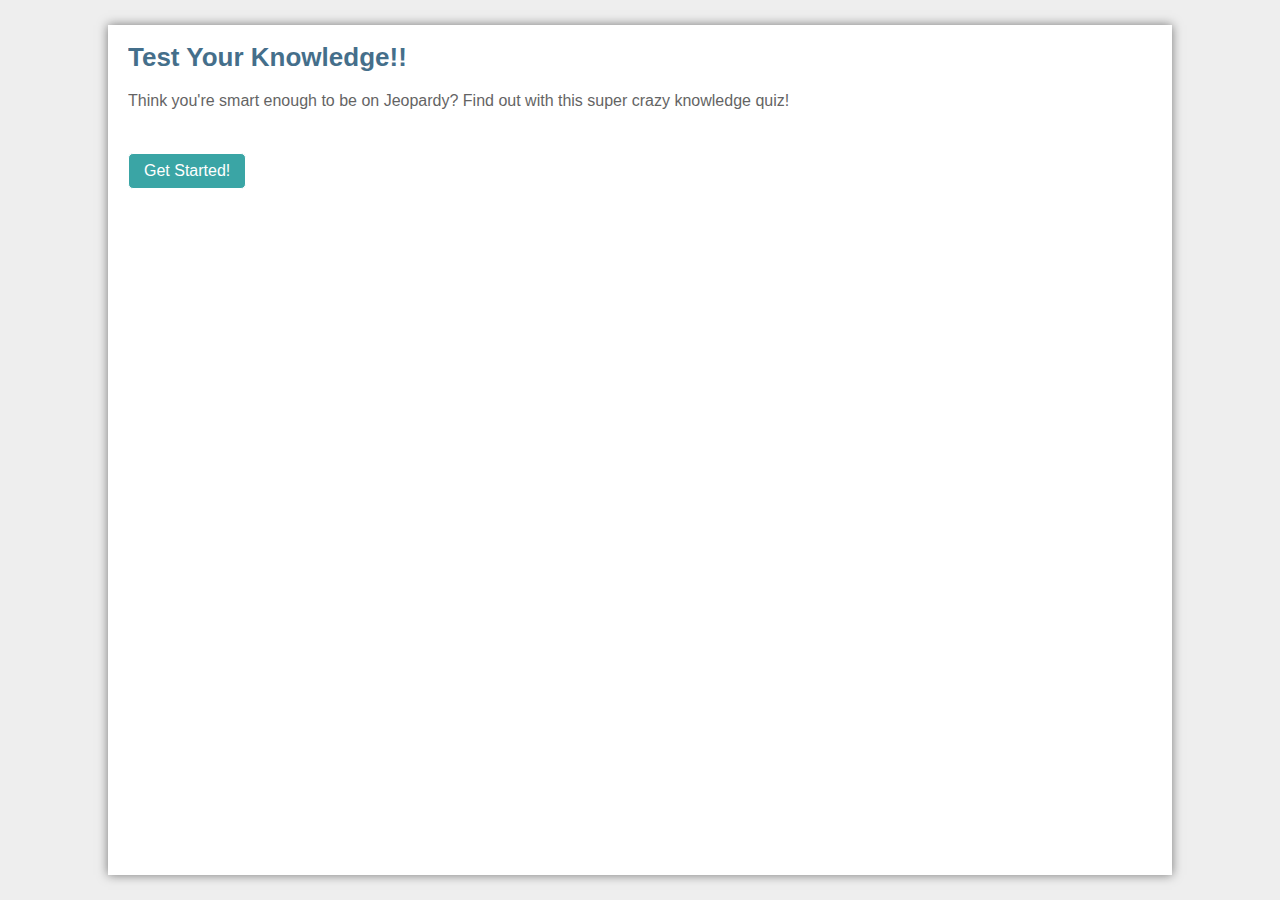
==== 1/index.html @ 34523dc3 "Add files via upload" ====
<!DOCTYPE html>
<html>
    <head>
        <meta content="text/html; charset=utf-8" http-equiv="content-type">

        <title>SlickQuiz Demo</title>

        <link href="css/reset.css" media="screen" rel="stylesheet" type="text/css">
        <link href="css/slickQuiz.css" media="screen" rel="stylesheet" type="text/css">
        <link href="css/master.css" media="screen" rel="stylesheet" type="text/css">
    </head>

    <body id="slickQuiz">
        <h1 class="quizName"><!-- where the quiz name goes --></h1>

        <div class="quizArea">
            <div class="quizHeader">
                <!-- where the quiz main copy goes -->

                <a class="button startQuiz" href="#">Get Started!</a>
            </div>

            <!-- where the quiz gets built -->
        </div>

        <div class="quizResults">
            <h3 class="quizScore">You Scored: <span><!-- where the quiz score goes --></span></h3>

            <h3 class="quizLevel"><strong>Ranking:</strong> <span><!-- where the quiz ranking level goes --></span></h3>

            <div class="quizResultsCopy">
                <!-- where the quiz result copy goes -->
            </div>
        </div>

        <script src="js/jquery.js"></script>
        <script src="js/slickQuiz-config.js"></script>
        <script src="js/slickQuiz.js"></script>
        <script src="js/master.js"></script>
    </body>
</html>
---- 1/css/slickQuiz.css ----
/* BASE QUIZ STYLES */
/* These styles ensure that the necessary elements are hidden for toggling */

/* DO NOT EDIT UNLESS YOU KNOW WHAT YOU ARE DOING!! */

.startQuiz,
.nextQuestion,
.backToQuestion,
.questions li.question,
.questions li.question .responses,
.questions li.question .responses .correct,
.questions li.question .responses .incorrect,
.quizResults {
    display: none;
}

/* If response messages are disabled or only shown on quiz completion,
   nextQuestion button IS checkAnswer button - so it must be displayed */
.nextQuestion.checkAnswer {
    display: block;
}

ol.questions,
ul.answers,
ul.responses,
ol.questions li,
ul.answers li,
ul.responses li {
    list-style-type: none;
}

/* Accessibility */
.quizName span:first-child {
    border: 0;
    clip: rect(0 0 0 0);
    height: 1px;
    margin: -1px;
    overflow: hidden;
    padding: 0;
    position: absolute;
    width: 1px;
}
---- 1/css/master.css ----
/* QUIZ STYLES */
/* Styles to prettify the quiz page */

html {
    background: #eee;
}

body {
    width: 80%;
	height: 90%;
    position: absolute;
	top: 50%;
	left: 50%;
	transform: translate(-50%, -50%);
    background: #fff;
    padding: 20px;
    font-family: Trebuchet, Arial,Helvetica,sans-serif;
    font-size: 16px;
    color: #353535;
    line-height: 1.5em;
	border: 0;
	box-shadow: 0 0 10px rgb(0 0 0 / 50%);
}

h1,h2,h3,h4,h5,h6 {font-weight: bold;}

h1 {
    font-size: 26px;
    margin: 0 0 20px;
    color: #0C4569;
}
h2 {
    font-size: 22px;
    margin: 15px 0;
}
h3 {
    font-size: 18px;
    margin: 15px 0 10px;
}
h4 {
    font-size: 16px;
    margin: 10px 0;
}
h5 {
    font-size: 14px;
    margin: 10px 0 5px;
}
h6 {
    font-size: 12px;
    margin: 5px 0;
}

strong { font-weight: bold; }
em { font-style: italic; }
ul { list-style-type: circle; }
ol { list-style-type: decimal; }
ol li { list-style-type: decimal; margin-left: 20px; }

.button {
    float: left;
    width: auto;
    padding: 5px 15px;
    color:#ffffff;
    background-color:darkcyan;
    border: 1px solid #fff;
    -webkit-border-radius: 5px;
    -moz-border-radius: 5px;
    border-radius: 5px;
	text-decoration: none;
}
.button:hover {
    background-color:darkslategray;
}

.startQuiz {
    margin-top: 40px;
}

.tryAgain {
    float: none;
    margin: 20px 0;
}

/* clearfix */
.quizArea, .quizResults {
    zoom: 1;
}
.quizArea:before, .quizArea:after, .quizResults:before, .quizResults:after {
    content: "\0020";
    display: block;
    height: 0;
    visibility: hidden;
    font-size: 0;
}
.quizArea:after, .quizResults:after {
    clear: both;
}

.questionCount {
    font-size: 14px;
    font-style: italic;
}
.questionCount span {
    font-weight: bold;
}

ol.questions {
    margin-top: 20px;
    margin-left: 0;
}
ol.questions li {
    margin-left: 0;
}

ul.answers {
    margin-left: 20px;
    margin-bottom: 20px;
}

ul.responses li {
    margin: 10px 20px 20px;
}
ul.responses li p span {
    display: block;
    font-weight: bold;
    font-size: 18px;
}
.complete ul.answers li.correct, ul.responses li.correct p span {
    color: #6C9F2E;
}
ul.responses li.incorrect p span {
    color: #B5121B;
}

.quizResults h3 {
    margin: 0;
}
.quizResults h3 span {
    font-weight: normal;
    font-style: italic;
}
.quizResultsCopy {
    clear: both;
    margin-top: 20px;
}
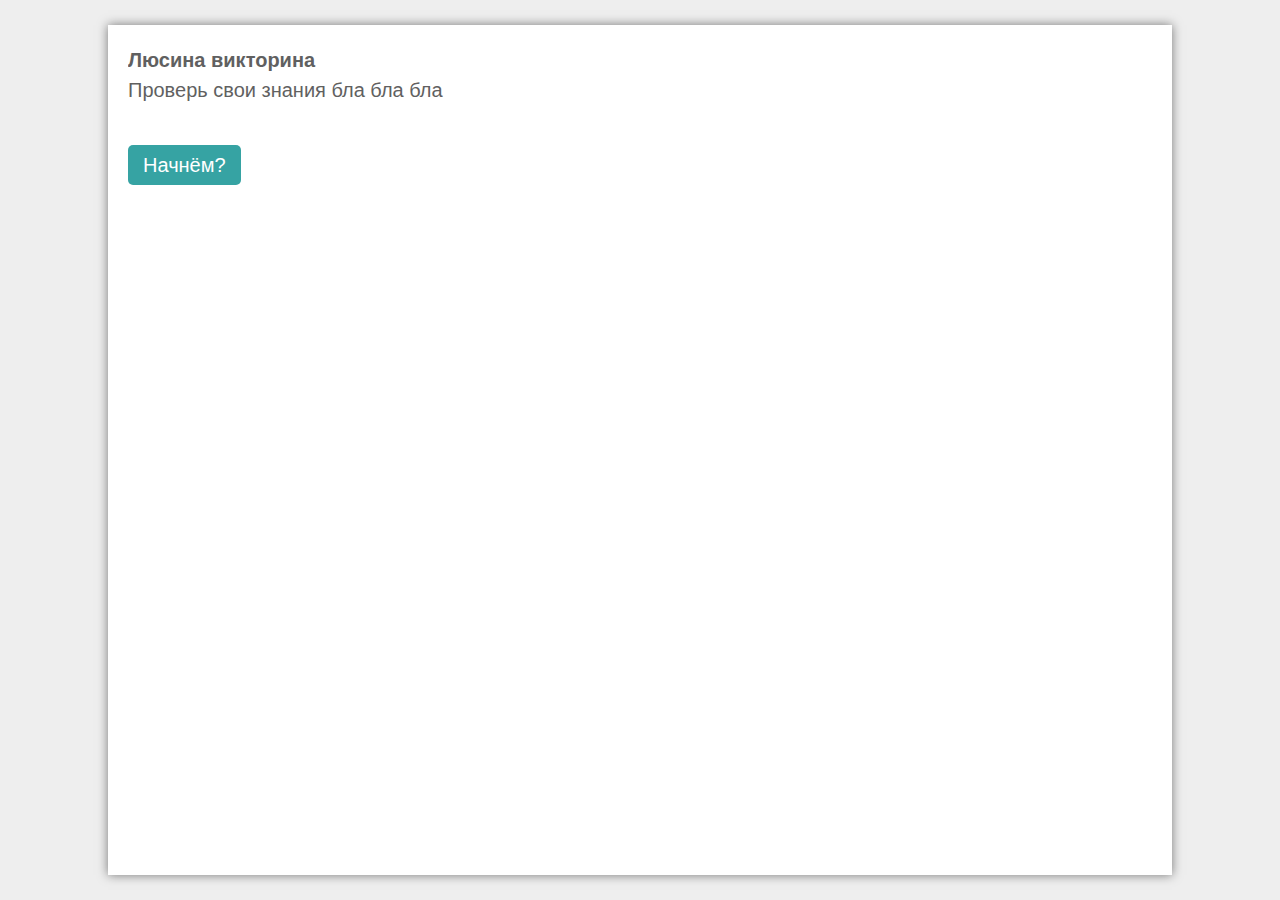
==== commit 14c1d549: "Add files via upload" ====
--- a/1/index.html
+++ b/1/index.html
@@ -2,6 +2,7 @@
 <html>
     <head>
         <meta content="text/html; charset=utf-8" http-equiv="content-type">
+		<meta name="viewport" content="width=device-width, initial-scale=1.0, maximum-scale=1.0, user-scalable=no">
 
         <title>SlickQuiz Demo</title>
 
@@ -17,16 +18,16 @@
             <div class="quizHeader">
                 <!-- where the quiz main copy goes -->
 
-                <a class="button startQuiz" href="#">Get Started!</a>
+                <a class="button startQuiz" href="#">Начнём?</a>
             </div>
 
             <!-- where the quiz gets built -->
         </div>
 
         <div class="quizResults">
-            <h3 class="quizScore">You Scored: <span><!-- where the quiz score goes --></span></h3>
+            <h3 class="quizScore">Набранные баллы: <span><!-- where the quiz score goes --></span></h3>
 
-            <h3 class="quizLevel"><strong>Ranking:</strong> <span><!-- where the quiz ranking level goes --></span></h3>
+            <h3 class="quizLevel"><strong>Уровень:</strong> <span><!-- where the quiz ranking level goes --></span></h3>
 
             <div class="quizResultsCopy">
                 <!-- where the quiz result copy goes -->
--- a/1/css/master.css
+++ b/1/css/master.css
@@ -1,5 +1,10 @@
 /* QUIZ STYLES */
 /* Styles to prettify the quiz page */
+
+* {
+touch-action: none;
+zoom:1;
+}
 
 html {
     background: #eee;
@@ -14,41 +19,77 @@
 	transform: translate(-50%, -50%);
     background: #fff;
     padding: 20px;
-    font-family: Trebuchet, Arial,Helvetica,sans-serif;
-    font-size: 16px;
     color: #353535;
-    line-height: 1.5em;
 	border: 0;
 	box-shadow: 0 0 10px rgb(0 0 0 / 50%);
+	font-family: Trebuchet, Arial,Helvetica,sans-serif;
+	line-height: 1.5em;
+}
+
+@media screen and (min-width: 320px) {
+body
+{
+font-size: 15px;
+}
+}
+
+@media screen and (min-width: 360px) {
+body
+{
+font-size: 20px;
+}
+}
+
+@media screen and (min-width: 375px) {
+body
+{
+font-size: 15px;
+}
+}
+
+@media screen and (min-width: 414px) {
+body
+{
+font-size: 20px;
+}
+}
+
+@media screen and (min-width: 1024px) {
+body
+{
+font-size: 30px;
+}
+}
+
+@media screen and (min-width: 1080px) {
+body
+{
+font-size: 30px;
+}
+}
+
+@media screen and (min-height: 812px) {
+body
+{
+font-size: 20px;
+}
+}
+
+@media screen and (min-height: 1024px) {
+body
+{
+font-size: 25px;
+}
+}
+
+@media screen and (min-height: 1366px) {
+body
+{
+font-size: 35px;
+}
 }
 
 h1,h2,h3,h4,h5,h6 {font-weight: bold;}
-
-h1 {
-    font-size: 26px;
-    margin: 0 0 20px;
-    color: #0C4569;
-}
-h2 {
-    font-size: 22px;
-    margin: 15px 0;
-}
-h3 {
-    font-size: 18px;
-    margin: 15px 0 10px;
-}
-h4 {
-    font-size: 16px;
-    margin: 10px 0;
-}
-h5 {
-    font-size: 14px;
-    margin: 10px 0 5px;
-}
-h6 {
-    font-size: 12px;
-    margin: 5px 0;
-}
 
 strong { font-weight: bold; }
 em { font-style: italic; }
@@ -62,7 +103,6 @@
     padding: 5px 15px;
     color:#ffffff;
     background-color:darkcyan;
-    border: 1px solid #fff;
     -webkit-border-radius: 5px;
     -moz-border-radius: 5px;
     border-radius: 5px;
@@ -74,11 +114,12 @@
 
 .startQuiz {
     margin-top: 40px;
+	margin-left: 0;
 }
 
 .tryAgain {
-    float: none;
-    margin: 20px 0;
+	margin-left: 0;
+    margin: 40px 0;
 }
 
 /* clearfix */
